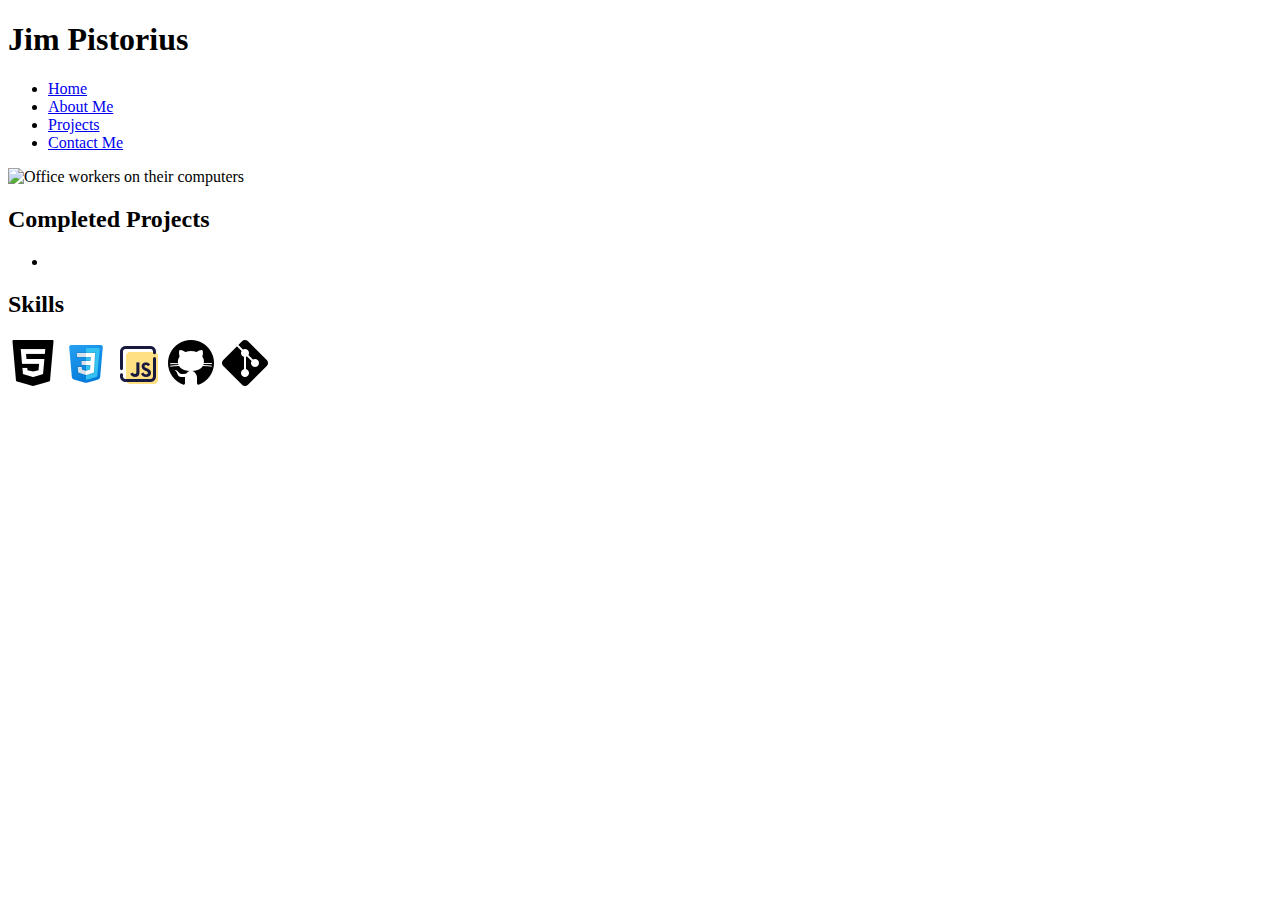
==== index.html @ 9e218861 "Added other pages and elements to home page" ====
<!DOCTYPE html>
<html lang="en">
<head>
    <meta charset="UTF-8">
    <meta name="viewport" content="width=device-width, initial-scale=1.0">
    <title>Jim's Personal Page</title>
</head>
<body>
    <head>
        <h1>Jim Pistorius</h1>
        <nav>
            <ul>
                <li><a href="./index.html">Home</a></li>
                <li><a href="./aboutme.html">About Me</a></li>
                <li><a href="./projects.html">Projects</a></li>
                <li><a href="./contact.html">Contact Me</a></li>
            </ul>
        </nav>
    </head>
    <main>
        <img src="./resources/images/main project pic.jpg" alt="Office workers on their computers">
        <h2>Completed Projects</h2>
        <ul>
            <li></li>
        </ul>
        <h2>Skills</h2>
        <img src="./resources/images/icons8-html-50.png" alt="HTML logo">
        <img src="./resources/images/icons8-css-48.png" alt="CSS logo">
        <img src="./resources/images/icons8-javascript-48.png" alt="Javascript logo">
        <img src="./resources/images/icons8-github-50.png" alt="Github logo">
        <img src="./resources/images/icons8-git-50.png" alt="Git logo">
    </main>
</body>
</html>
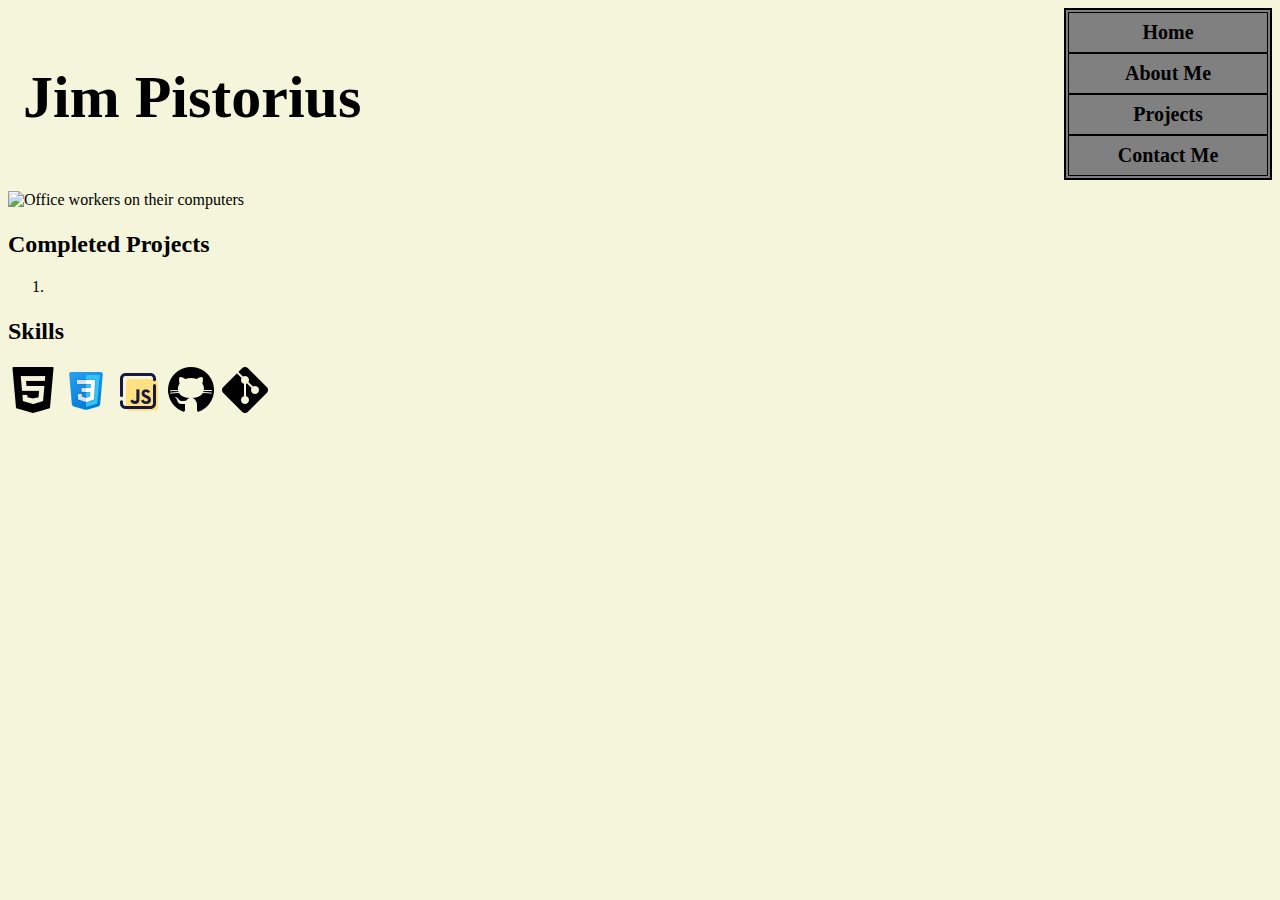
==== commit d9c85c9f: "added style to home page" ====
--- a/index.html
+++ b/index.html
@@ -4,25 +4,30 @@
     <meta charset="UTF-8">
     <meta name="viewport" content="width=device-width, initial-scale=1.0">
     <title>Jim's Personal Page</title>
+    <link rel="stylesheet" href="./resources/style.css">
 </head>
 <body>
     <head>
-        <h1>Jim Pistorius</h1>
-        <nav>
-            <ul>
-                <li><a href="./index.html">Home</a></li>
-                <li><a href="./aboutme.html">About Me</a></li>
-                <li><a href="./projects.html">Projects</a></li>
-                <li><a href="./contact.html">Contact Me</a></li>
-            </ul>
-        </nav>
+        <div id="header">
+            <div id="myname">
+                <h1>Jim Pistorius</h1>
+            </div>
+                <nav>
+                    <ul>
+                        <li><a href="./index.html" >Home</a></li>
+                        <li><a href="./aboutme.html">About Me</a></li>
+                        <li><a href="./projects.html">Projects</a></li>
+                        <li><a href="./contact.html">Contact Me</a></li>
+                    </ul>
+                </nav>
+        </div>
     </head>
     <main>
-        <img src="./resources/images/main project pic.jpg" alt="Office workers on their computers">
+        <img src="./resources/images/main project pic.jpg" alt="Office workers on their computers" id="mainimage">
         <h2>Completed Projects</h2>
-        <ul>
+        <ol>
             <li></li>
-        </ul>
+        </ol>
         <h2>Skills</h2>
         <img src="./resources/images/icons8-html-50.png" alt="HTML logo">
         <img src="./resources/images/icons8-css-48.png" alt="CSS logo">
--- a/resources/style.css
+++ b/resources/style.css
@@ -0,0 +1,48 @@
+body {
+    background-color: beige;
+}
+
+#header {
+    display: inline-block;
+    width: 100%;
+}
+
+#myname {
+    display: block;
+    float: left;
+    margin: 5px;
+    padding: 10px;
+    font-size: 30px;
+    font-weight: 1000;
+}
+
+ul {
+    list-style-type: none;
+    margin: 0;
+    padding: 2px;
+    width: 200px;
+    background-color: grey;
+    float: right;
+    border: 2px solid black;
+}
+
+li a {
+    display: block;
+    color: #000;
+    padding: 8px 16px;
+    text-decoration: none;
+    font-weight: 800;
+    border: 1px solid black;
+    text-align: center;
+    font-size: 20px;
+}
+
+#mainimage {
+    height: auto;
+    width:100%;
+}
+
+h2 {
+    margin-top: 20px;
+    padding-top: 2px;
+}